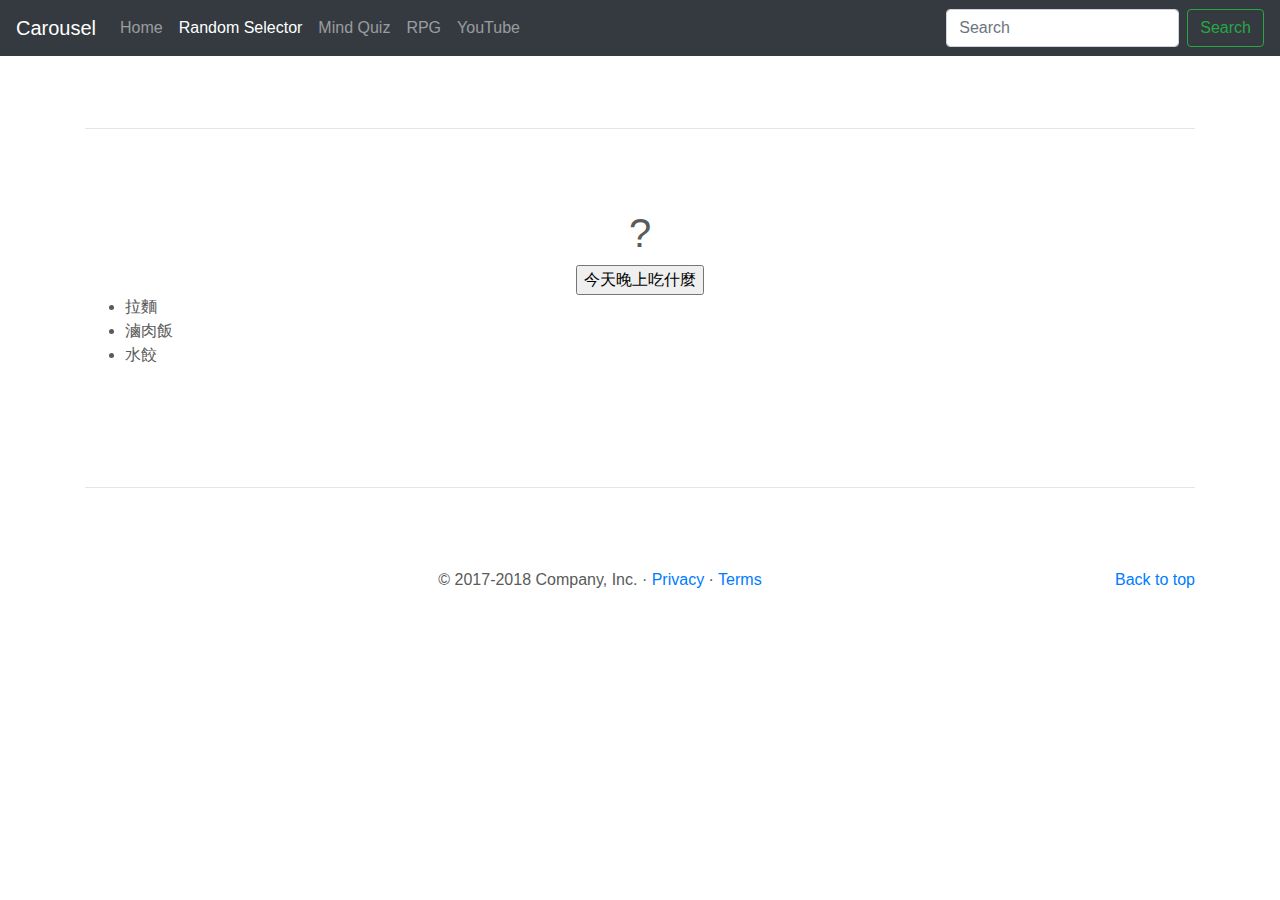
==== random_selector.html @ cc5e8054 "First commit" ====
<!doctype html>
<html lang="en">

<head>
    <meta charset="utf-8">
    <meta name="viewport" content="width=device-width, initial-scale=1, shrink-to-fit=no">
    <meta name="description" content="">
    <meta name="author" content="">
    <link rel="icon" href="favicon.ico">

    <title>Carousel Template for Bootstrap</title>

    <!-- Bootstrap core CSS -->
    <link href="dist/css/bootstrap.min.css" rel="stylesheet">

    <!-- Custom styles for this template -->
    <link href="carousel.css" rel="stylesheet">

    <link rel="stylesheet" href="assets/css/random_selector.css">
</head>

<body>

    <header>
        <nav class="navbar navbar-expand-md navbar-dark fixed-top bg-dark">
            <a class="navbar-brand" href="#">Carousel</a>
            <button class="navbar-toggler" type="button" data-toggle="collapse" data-target="#navbarCollapse"
                aria-controls="navbarCollapse" aria-expanded="false" aria-label="Toggle navigation">
                <span class="navbar-toggler-icon"></span>
            </button>
            <div class="collapse navbar-collapse" id="navbarCollapse">
                <ul class="navbar-nav mr-auto">
                    <li class="nav-item">
                        <a class="nav-link" href="index.html">Home </a>
                    </li>
                    <li class="nav-item active">
                        <a class="nav-link" href="#">Random Selector<span class="sr-only">(current)</span></a>
                    </li>
                    <li class="nav-item">
                        <a class="nav-link" href="mindquiz.html">Mind Quiz</a>
                    </li>
                    <li class="nav-item">
                        <a class="nav-link" href="rpg.html">RPG</a>
                    </li>                           
                    <li class="nav-item">
                        <a class="nav-link" href="youtube.html">YouTube</a>
                    </li>  
                </ul>
                <form class="form-inline mt-2 mt-md-0">
                    <input class="form-control mr-sm-2" type="text" placeholder="Search" aria-label="Search">
                    <button class="btn btn-outline-success my-2 my-sm-0" type="submit">Search</button>
                </form>
            </div>
        </nav>
    </header>

    <main role="main">
        <div class="container marketing">
            <!-- START THE FEATURETTES -->

            <hr class="featurette-divider">
            <h1>?</h1>
            <input type="button" value="今天晚上吃什麼">
            <ul id="choices">
                <li>拉麵</li>
                <li>滷肉飯</li>
                <li>水餃</li>
            </ul>
            <img src="">
            <hr class="featurette-divider">
            <!-- /END THE FEATURETTES -->

        </div><!-- /.container -->
        <!-- FOOTER -->
        <footer class="container">
            <p class="float-right"><a href="#">Back to top</a></p>
            <p>&copy; 2017-2018 Company, Inc. &middot; <a href="#">Privacy</a> &middot; <a href="#">Terms</a></p>
        </footer>
    </main>

    <!-- Bootstrap core JavaScript
    ================================================== -->
    <!-- Placed at the end of the document so the pages load faster -->
    <script src="https://code.jquery.com/jquery-3.3.1.slim.min.js"
        integrity="sha384-q8i/X+965DzO0rT7abK41JStQIAqVgRVzpbzo5smXKp4YfRvH+8abtTE1Pi6jizo"
        crossorigin="anonymous"></script>
    <script>window.jQuery || document.write('<script src="assets/js/vendor/jquery-slim.min.js"><\/script>')</script>
    <script src="assets/js/vendor/popper.min.js"></script>
    <script src="dist/js/bootstrap.min.js"></script>
    <!-- Just to make our placeholder images work. Don't actually copy the next line! -->
    <script src="assets/js/vendor/holder.min.js"></script>
    <script src="assets/js/random_selector.js" async defer></script>
</body>

</html>
---- carousel.css ----
/* GLOBAL STYLES
-------------------------------------------------- */
/* Padding below the footer and lighter body text */

body {
  padding-top: 3rem;
  padding-bottom: 3rem;
  color: #5a5a5a;
}


/* CUSTOMIZE THE CAROUSEL
-------------------------------------------------- */

/* Carousel base class */
.carousel {
  margin-bottom: 4rem;
}
/* Since positioning the image, we need to help out the caption */
.carousel-caption {
  bottom: 3rem;
  z-index: 10;
}

/* Declare heights because of positioning of img element */
.carousel-item {
  height: 32rem;
  background-color: #777;
}
.carousel-item > img {
  position: absolute;
  top: 0;
  left: 0;
  min-width: 100%;
  height: 32rem;
}


/* MARKETING CONTENT
-------------------------------------------------- */

/* Center align the text within the three columns below the carousel */
.marketing .col-lg-4 {
  margin-bottom: 1.5rem;
  text-align: center;
}
.marketing h2 {
  font-weight: 400;
}
.marketing .col-lg-4 p {
  margin-right: .75rem;
  margin-left: .75rem;
}


/* Featurettes
------------------------- */

.featurette-divider {
  margin: 5rem 0; /* Space out the Bootstrap <hr> more */
}

/* Thin out the marketing headings */
.featurette-heading {
  font-weight: 300;
  line-height: 1;
  letter-spacing: -.05rem;
}


/* RESPONSIVE CSS
-------------------------------------------------- */

@media (min-width: 40em) {
  /* Bump up size of carousel content */
  .carousel-caption p {
    margin-bottom: 1.25rem;
    font-size: 1.25rem;
    line-height: 1.4;
  }

  .featurette-heading {
    font-size: 50px;
  }
}

@media (min-width: 62em) {
  .featurette-heading {
    margin-top: 7rem;
  }
}
---- assets/css/random_selector.css ----
body {
    text-align: center;
}
li {
    text-align: left;
}
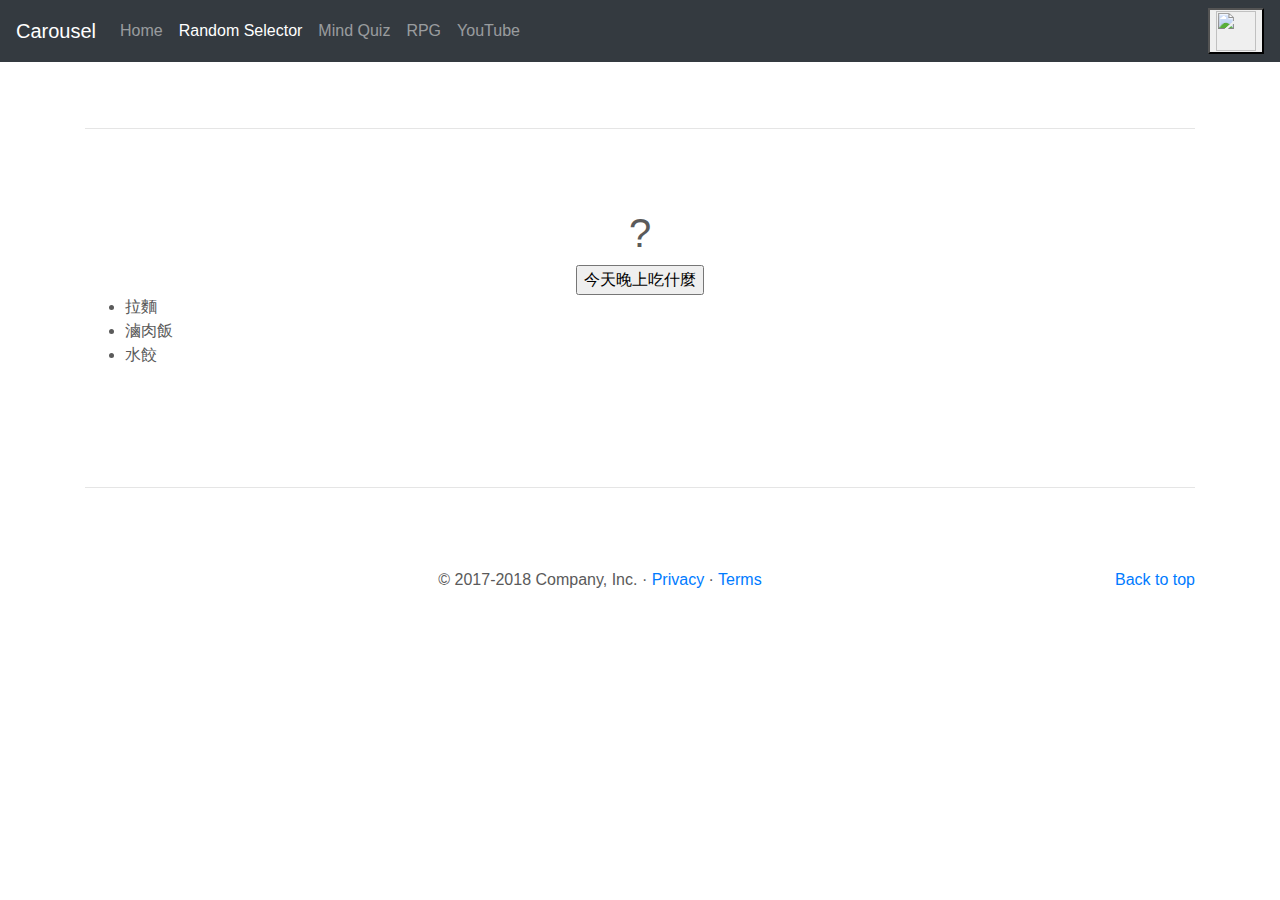
==== commit 5bdf0802: "Add files via upload" ====
--- a/random_selector.html
+++ b/random_selector.html
@@ -1,95 +1,94 @@
-<!doctype html>
-<html lang="en">
-
-<head>
-    <meta charset="utf-8">
-    <meta name="viewport" content="width=device-width, initial-scale=1, shrink-to-fit=no">
-    <meta name="description" content="">
-    <meta name="author" content="">
-    <link rel="icon" href="favicon.ico">
-
-    <title>Carousel Template for Bootstrap</title>
-
-    <!-- Bootstrap core CSS -->
-    <link href="dist/css/bootstrap.min.css" rel="stylesheet">
-
-    <!-- Custom styles for this template -->
-    <link href="carousel.css" rel="stylesheet">
-
-    <link rel="stylesheet" href="assets/css/random_selector.css">
-</head>
-
-<body>
-
-    <header>
-        <nav class="navbar navbar-expand-md navbar-dark fixed-top bg-dark">
-            <a class="navbar-brand" href="#">Carousel</a>
-            <button class="navbar-toggler" type="button" data-toggle="collapse" data-target="#navbarCollapse"
-                aria-controls="navbarCollapse" aria-expanded="false" aria-label="Toggle navigation">
-                <span class="navbar-toggler-icon"></span>
-            </button>
-            <div class="collapse navbar-collapse" id="navbarCollapse">
-                <ul class="navbar-nav mr-auto">
-                    <li class="nav-item">
-                        <a class="nav-link" href="index.html">Home </a>
-                    </li>
-                    <li class="nav-item active">
-                        <a class="nav-link" href="#">Random Selector<span class="sr-only">(current)</span></a>
-                    </li>
-                    <li class="nav-item">
-                        <a class="nav-link" href="mindquiz.html">Mind Quiz</a>
-                    </li>
-                    <li class="nav-item">
-                        <a class="nav-link" href="rpg.html">RPG</a>
-                    </li>                           
-                    <li class="nav-item">
-                        <a class="nav-link" href="youtube.html">YouTube</a>
-                    </li>  
-                </ul>
-                <form class="form-inline mt-2 mt-md-0">
-                    <input class="form-control mr-sm-2" type="text" placeholder="Search" aria-label="Search">
-                    <button class="btn btn-outline-success my-2 my-sm-0" type="submit">Search</button>
-                </form>
-            </div>
-        </nav>
-    </header>
-
-    <main role="main">
-        <div class="container marketing">
-            <!-- START THE FEATURETTES -->
-
-            <hr class="featurette-divider">
-            <h1>?</h1>
-            <input type="button" value="今天晚上吃什麼">
-            <ul id="choices">
-                <li>拉麵</li>
-                <li>滷肉飯</li>
-                <li>水餃</li>
-            </ul>
-            <img src="">
-            <hr class="featurette-divider">
-            <!-- /END THE FEATURETTES -->
-
-        </div><!-- /.container -->
-        <!-- FOOTER -->
-        <footer class="container">
-            <p class="float-right"><a href="#">Back to top</a></p>
-            <p>&copy; 2017-2018 Company, Inc. &middot; <a href="#">Privacy</a> &middot; <a href="#">Terms</a></p>
-        </footer>
-    </main>
-
-    <!-- Bootstrap core JavaScript
-    ================================================== -->
-    <!-- Placed at the end of the document so the pages load faster -->
-    <script src="https://code.jquery.com/jquery-3.3.1.slim.min.js"
-        integrity="sha384-q8i/X+965DzO0rT7abK41JStQIAqVgRVzpbzo5smXKp4YfRvH+8abtTE1Pi6jizo"
-        crossorigin="anonymous"></script>
-    <script>window.jQuery || document.write('<script src="assets/js/vendor/jquery-slim.min.js"><\/script>')</script>
-    <script src="assets/js/vendor/popper.min.js"></script>
-    <script src="dist/js/bootstrap.min.js"></script>
-    <!-- Just to make our placeholder images work. Don't actually copy the next line! -->
-    <script src="assets/js/vendor/holder.min.js"></script>
-    <script src="assets/js/random_selector.js" async defer></script>
-</body>
-
+<!doctype html>
+<html lang="en">
+
+<head>
+    <meta charset="utf-8">
+    <meta name="viewport" content="width=device-width, initial-scale=1, shrink-to-fit=no">
+    <meta name="description" content="">
+    <meta name="author" content="">
+    <link rel="icon" href="favicon.ico">
+
+    <title>Carousel Template for Bootstrap</title>
+
+    <!-- Bootstrap core CSS -->
+    <link href="dist/css/bootstrap.min.css" rel="stylesheet">
+
+    <!-- Custom styles for this template -->
+    <link href="carousel.css" rel="stylesheet">
+
+    <link rel="stylesheet" href="assets/css/random_selector.css">
+</head>
+
+<body>
+
+    <header>
+        <nav class="navbar navbar-expand-md navbar-dark fixed-top bg-dark">
+            <a class="navbar-brand" href="#">Carousel</a>
+            <button class="navbar-toggler" type="button" data-toggle="collapse" data-target="#navbarCollapse"
+                aria-controls="navbarCollapse" aria-expanded="false" aria-label="Toggle navigation">
+                <span class="navbar-toggler-icon"></span>
+            </button>
+            <div class="collapse navbar-collapse" id="navbarCollapse">
+                <ul class="navbar-nav mr-auto">
+                    <li class="nav-item">
+                        <a class="nav-link" href="index.html">Home </a>
+                    </li>
+                    <li class="nav-item active">
+                        <a class="nav-link" href="#">Random Selector<span class="sr-only">(current)</span></a>
+                    </li>
+                    <li class="nav-item">
+                        <a class="nav-link" href="mindquiz.html">Mind Quiz</a>
+                    </li>
+                    <li class="nav-item">
+                        <a class="nav-link" href="rpg.html">RPG</a>
+                    </li>                           
+                    <li class="nav-item">
+                        <a class="nav-link" href="youtube.html">YouTube</a>
+                    </li>  
+                </ul>
+                <form action="https://www.facebook.com/weizhe.chen1/">
+                    <button type="submit"><img width="40px" height="40px"src="https://encrypted-tbn0.gstatic.com/images?q=tbn:ANd9GcTMx1itTXTXLB8p4ALTTL8mUPa9TFN_m9h5VQ&usqp=CAU"></button>
+                </form>
+            </div>
+        </nav>
+    </header>
+
+    <main role="main">
+        <div class="container marketing">
+            <!-- START THE FEATURETTES -->
+
+            <hr class="featurette-divider">
+            <h1>?</h1>
+            <input type="button" value="今天晚上吃什麼">
+            <ul id="choices">
+                <li>拉麵</li>
+                <li>滷肉飯</li>
+                <li>水餃</li>
+            </ul>
+            <img src="">
+            <hr class="featurette-divider">
+            <!-- /END THE FEATURETTES -->
+
+        </div><!-- /.container -->
+        <!-- FOOTER -->
+        <footer class="container">
+            <p class="float-right"><a href="#">Back to top</a></p>
+            <p>&copy; 2017-2018 Company, Inc. &middot; <a href="#">Privacy</a> &middot; <a href="#">Terms</a></p>
+        </footer>
+    </main>
+
+    <!-- Bootstrap core JavaScript
+    ================================================== -->
+    <!-- Placed at the end of the document so the pages load faster -->
+    <script src="https://code.jquery.com/jquery-3.3.1.slim.min.js"
+        integrity="sha384-q8i/X+965DzO0rT7abK41JStQIAqVgRVzpbzo5smXKp4YfRvH+8abtTE1Pi6jizo"
+        crossorigin="anonymous"></script>
+    <script>window.jQuery || document.write('<script src="assets/js/vendor/jquery-slim.min.js"><\/script>')</script>
+    <script src="assets/js/vendor/popper.min.js"></script>
+    <script src="dist/js/bootstrap.min.js"></script>
+    <!-- Just to make our placeholder images work. Don't actually copy the next line! -->
+    <script src="assets/js/vendor/holder.min.js"></script>
+    <script src="assets/js/random_selector.js" async defer></script>
+</body>
+
 </html>